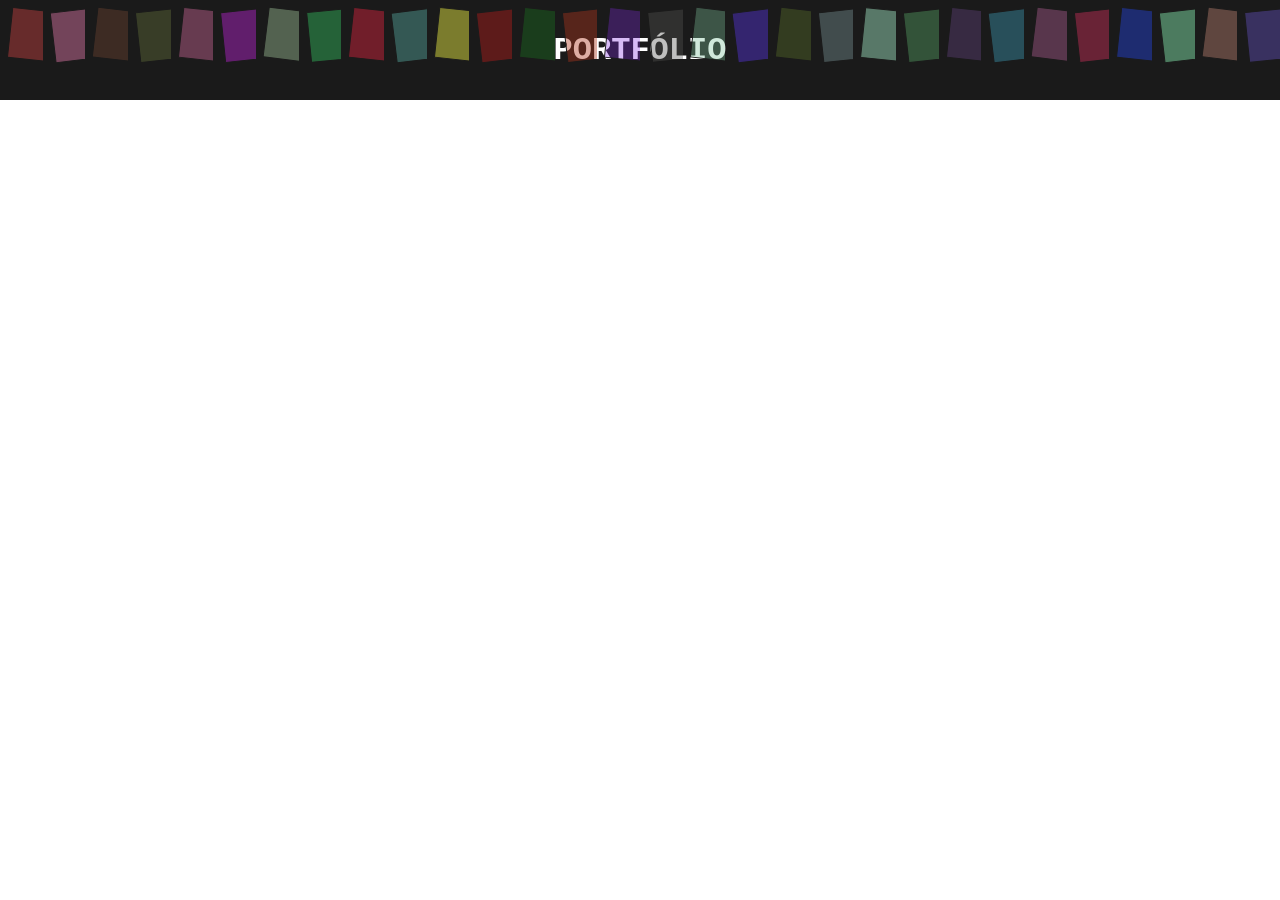
==== portfolio/frontpage.html @ 95fc2e78 "Criação do meu portfólio Até ai foi realizado em 2 dias, usando a API two.js para desenvolver os qua" ====
<!DOCTYPE html>
<html lang="pt-br">

<head>
    <meta charset="UTF-8">
    <meta http-equiv="X-UA-Compatible" content="IE=edge">
    <meta name="viewport" content="width=device-width, initial-scale=1.0">
    <link rel="stylesheet" href="style.css">
    <script src="./TWO/build/two.js"></script>
    <script type="text/javascript" src="animacoes.js"></script>
    <title>MeuPortfólio</title>
</head>

<body>
    <header id="heading" class="alturaHeader">
        <div id="size" class="alturaHeader">
            <h1 id="portfolio">PORTFÓLIO</h1>
        </div>
        <div id="posicao1" class="posicionamentoCanvas alturaHeader"></div>
        <script>
            var elemento = document.getElementById("posicao1");
            params = {
                autostart: true,
                width: "auto",
                height: "auto",
                position:"relative"
            }
            var quadrado = [30];
          
            for (i = 0; i <=29; i++) {
                var two = new Two(params).appendTo(elemento);
                quadrado[i] = two.makeRectangle(35, 35, 50, 50);
                quadrado[i].fill = random_rgba();
            }
            two.bind("update", rotate);
           


            two.update();
        </script>
    </header>




</body>

</html>
---- portfolio/style.css ----
* {
    margin: 0;
    padding: 0;
    box-sizing: border-box;
}

header {
    background: black;
    color: white;
    opacity: 0.9;
    align-items: center;
    justify-content: center;
    display: flex;
}

.alturaHeader {
    height: 100px;
}

#size {
    width: 20%;
    align-items: center;
    justify-content: center;
    display: flex;
}

#portfolio {
    font-family: 'Courier New', Courier, monospace;
    -webkit-animation: pulsate 3s ease-out;
    -webkit-animation-iteration-count: infinite;

}

#posicao1 {
    display:flex;
  position: fixed;
    width: 100%;
    left: 0px;
}

#alinhar {
    top: 30px;
    left: 900px;
}

#alinhar2 {
    left: 150px;
    top: 10px;
}

.vermelho {
    background: red;
}

.azul {
    background: blue;
}

.posicaobloco {
    position: relative;

}

.bloco1 {
    width: 13px;
    height: 13px;
    background: red;
}

.bloco2 {
    width: 11px;
    height: 11px;
}

.bloco3 {
    width: 16px;
    height: 16px;
}

@-webkit-keyframes pulsate {
    0% {
        font-size: 250%;
    }

    50% {

        font-size: 260%;
    }


    100% {

        font-size: 250%;
    }
}
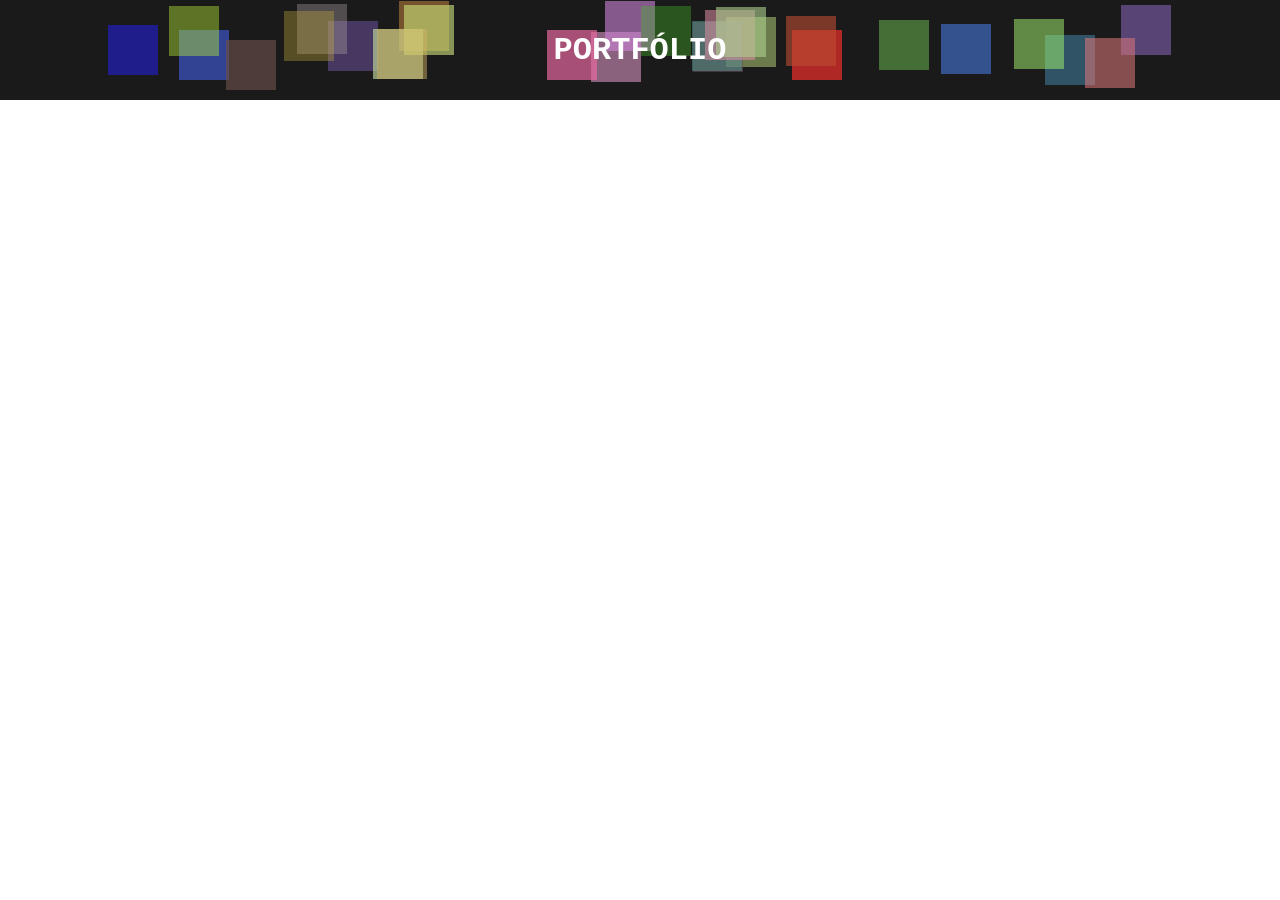
==== commit eff58473: "Criação completa dos quadrados Quadrados funcionais, falta alguns upgrades mas até então está perfei" ====
--- a/portfolio/frontpage.html
+++ b/portfolio/frontpage.html
@@ -6,43 +6,19 @@
     <meta http-equiv="X-UA-Compatible" content="IE=edge">
     <meta name="viewport" content="width=device-width, initial-scale=1.0">
     <link rel="stylesheet" href="style.css">
-    <script src="./TWO/build/two.js"></script>
+    <link rel="stylesheet" href="direcaoGiro.css">
     <script type="text/javascript" src="animacoes.js"></script>
     <title>MeuPortfólio</title>
 </head>
 
-<body>
+<body onload='criarDivs()'>
     <header id="heading" class="alturaHeader">
         <div id="size" class="alturaHeader">
             <h1 id="portfolio">PORTFÓLIO</h1>
         </div>
-        <div id="posicao1" class="posicionamentoCanvas alturaHeader"></div>
-        <script>
-            var elemento = document.getElementById("posicao1");
-            params = {
-                autostart: true,
-                width: "auto",
-                height: "auto",
-                position:"relative"
-            }
-            var quadrado = [30];
-          
-            for (i = 0; i <=29; i++) {
-                var two = new Two(params).appendTo(elemento);
-                quadrado[i] = two.makeRectangle(35, 35, 50, 50);
-                quadrado[i].fill = random_rgba();
-            }
-            two.bind("update", rotate);
-           
-
-
-            two.update();
-        </script>
+        <div id="posicao" class="alturaHeader">
+        </div>
     </header>
-
-
-
-
 </body>
 
 </html>
--- a/portfolio/style.css
+++ b/portfolio/style.css
@@ -17,8 +17,13 @@
     height: 100px;
 }
 
+.quadrado {
+    width: 50px;
+    height: 50px;
+    position: absolute;
+}
+
 #size {
-    width: 20%;
     align-items: center;
     justify-content: center;
     display: flex;
@@ -28,53 +33,14 @@
     font-family: 'Courier New', Courier, monospace;
     -webkit-animation: pulsate 3s ease-out;
     -webkit-animation-iteration-count: infinite;
-
+    z-index: 1;
 }
 
-#posicao1 {
-    display:flex;
-  position: fixed;
+#posicao {
+    display: flex;
+    position: fixed;
     width: 100%;
     left: 0px;
-}
-
-#alinhar {
-    top: 30px;
-    left: 900px;
-}
-
-#alinhar2 {
-    left: 150px;
-    top: 10px;
-}
-
-.vermelho {
-    background: red;
-}
-
-.azul {
-    background: blue;
-}
-
-.posicaobloco {
-    position: relative;
-
-}
-
-.bloco1 {
-    width: 13px;
-    height: 13px;
-    background: red;
-}
-
-.bloco2 {
-    width: 11px;
-    height: 11px;
-}
-
-.bloco3 {
-    width: 16px;
-    height: 16px;
 }
 
 @-webkit-keyframes pulsate {
@@ -83,13 +49,9 @@
     }
 
     50% {
-
         font-size: 260%;
     }
-
-
     100% {
-
         font-size: 250%;
     }
 }
--- a/portfolio/direcaoGiro.css
+++ b/portfolio/direcaoGiro.css
@@ -0,0 +1,89 @@
+/* Rodar da equerda para a direita */
+
+@-webkit-keyframes rotatingD
+
+/* Safari e Chrome */
+    {
+    from {
+        -webkit-transform: rotate(0deg);
+        -o-transform: rotate(0deg);
+        transform: rotate(0deg);
+    }
+
+    to {
+        -webkit-transform: rotate(360deg);
+        -o-transform: rotate(360deg);
+        transform: rotate(360deg);
+    }
+}
+
+@keyframes rotatingD {
+    from {
+        -ms-transform: rotate(0deg);
+        -moz-transform: rotate(0deg);
+        -webkit-transform: rotate(0deg);
+        -o-transform: rotate(0deg);
+        transform: rotate(0deg);
+    }
+
+    to {
+        -ms-transform: rotate(360deg);
+        -moz-transform: rotate(360deg);
+        -webkit-transform: rotate(360deg);
+        -o-transform: rotate(360deg);
+        transform: rotate(360deg);
+    }
+}
+
+/* Rodar da direita para a esquerda */
+
+@-webkit-keyframes rotatingE
+
+/* Safari and Chrome */
+    {
+    from {
+        -webkit-transform: rotate(360deg);
+        -o-transform: rotate(360deg);
+        transform: rotate(360deg);
+    }
+
+    to {
+        -webkit-transform: rotate(0deg);
+        -o-transform: rotate(0deg);
+        transform: rotate(0deg);
+    }
+}
+
+@keyframes rotatingE {
+    from {
+        -ms-transform: rotate(360deg);
+        -moz-transform: rotate(360deg);
+        -webkit-transform: rotate(360deg);
+        -o-transform: rotate(360deg);
+        transform: rotate(360deg);
+
+    }
+
+    to {
+        -ms-transform: rotate(0deg);
+        -moz-transform: rotate(0deg);
+        -webkit-transform: rotate(0deg);
+        -o-transform: rotate(0deg);
+        transform: rotate(0deg);
+    }
+}
+
+.rotatingD {
+    -webkit-animation: rotatingD 29s linear infinite;
+    -moz-animation: rotatingD 29s linear infinite;
+    -ms-animation: rotatingD 29s linear infinite;
+    -o-animation: rotatingD 29s linear infinite;
+    animation: rotatingD 29s linear infinite;
+}
+.rotatingE {
+    -webkit-animation: rotatingE 30s linear infinite;
+    -moz-animation: rotatingE 30s linear infinite;
+    -ms-animation: rotatingE 30s linear infinite;
+    -o-animation: rotatingE 30s linear infinite;
+    animation: rotatingE 30s linear infinite;
+}
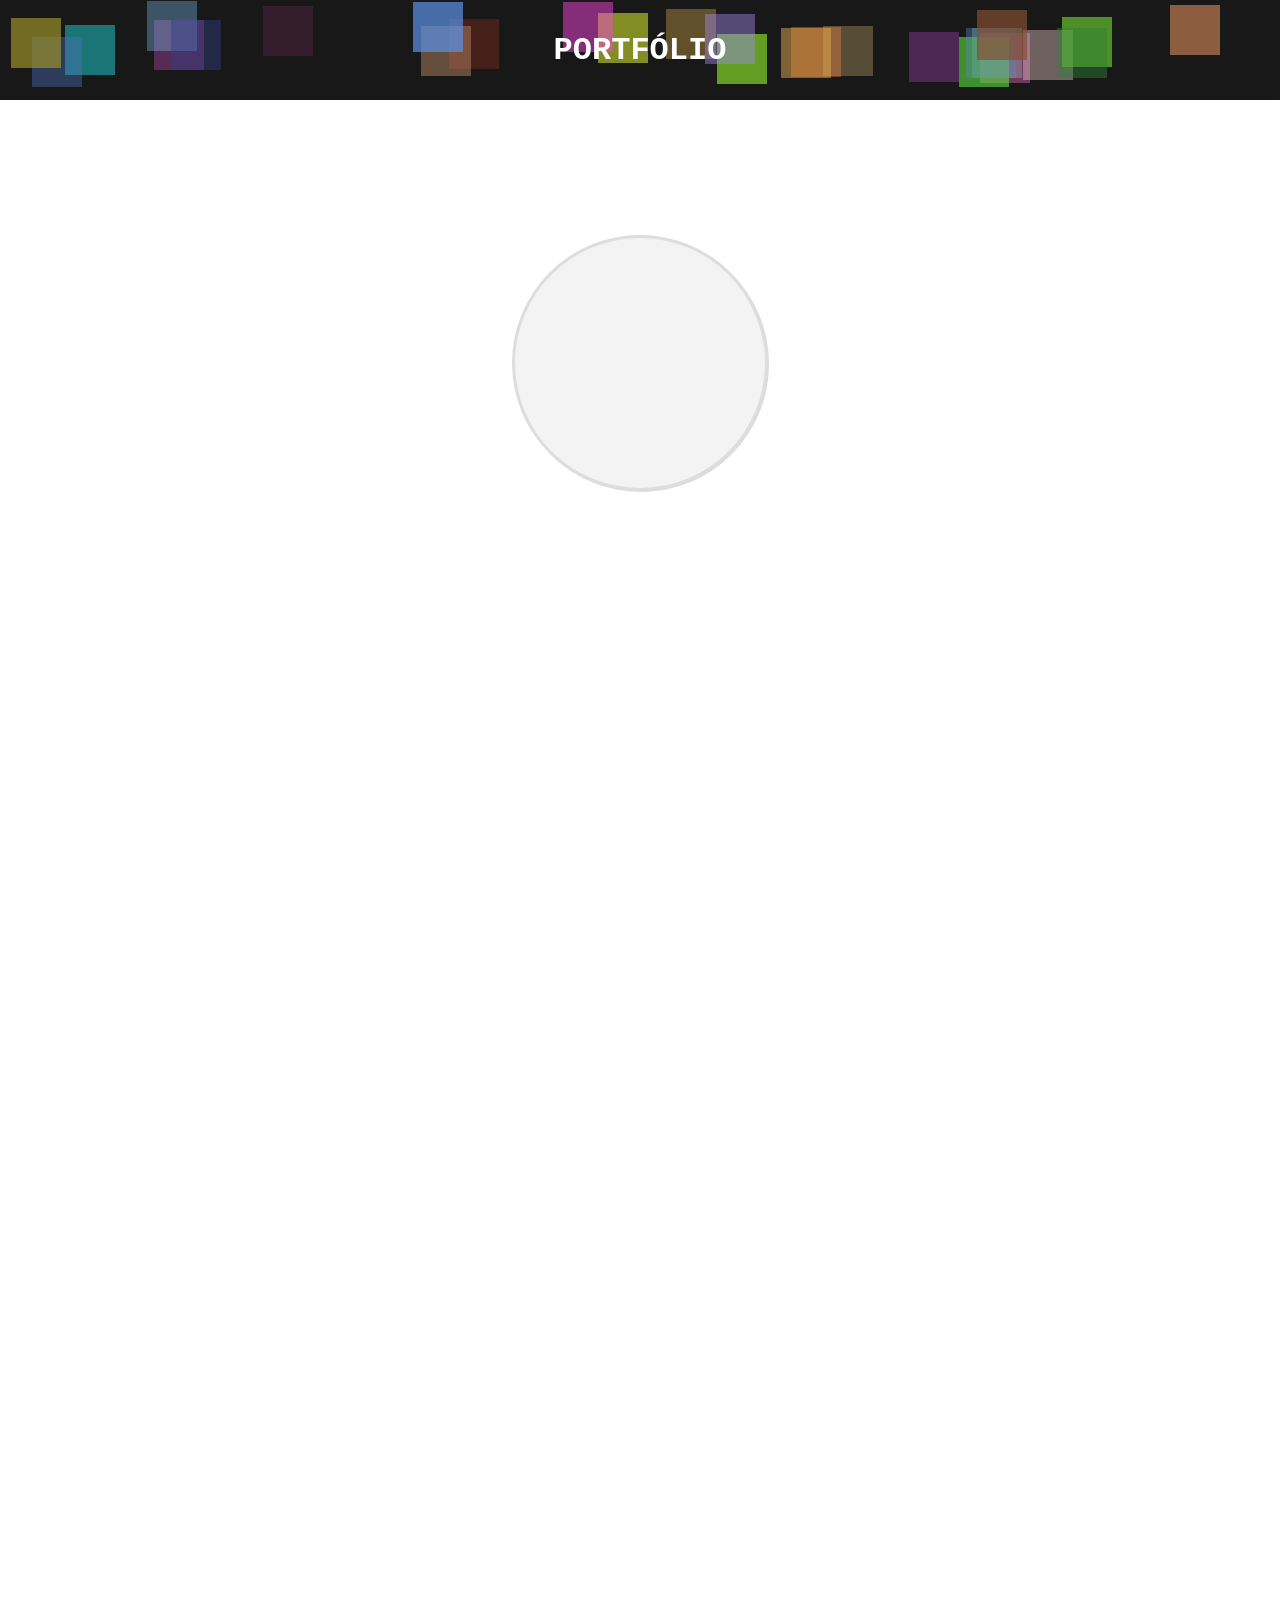
==== commit 9ab70d76: "Adicionar circulo Ainda há mudanças para realizar, trocar a div de dentro do circulo para uma borda " ====
--- a/portfolio/frontpage.html
+++ b/portfolio/frontpage.html
@@ -5,8 +5,10 @@
     <meta charset="UTF-8">
     <meta http-equiv="X-UA-Compatible" content="IE=edge">
     <meta name="viewport" content="width=device-width, initial-scale=1.0">
-    <link rel="stylesheet" href="style.css">
-    <link rel="stylesheet" href="direcaoGiro.css">
+    <link rel="stylesheet" href="CSS/header.css">
+    <link rel="stylesheet" href="CSS/direcaoGiro.css">
+    <link rel="stylesheet" href="CSS/corpoCentro.css">
+    <link rel="stylesheet" href="CSS/scrollbar.css">
     <script type="text/javascript" src="animacoes.js"></script>
     <title>MeuPortfólio</title>
 </head>
@@ -19,6 +21,15 @@
         <div id="posicao" class="alturaHeader">
         </div>
     </header>
+
+    <div id="tamanho">
+        <div id="limite">
+            <div id="bola">
+                <div></div>
+            </div>
+        </div>
+    </div>
+
 </body>
 
 </html>
--- a/portfolio/CSS/header.css
+++ b/portfolio/CSS/header.css
@@ -0,0 +1,60 @@
+* {
+    margin: 0;
+    padding: 0;
+    box-sizing: border-box;
+}
+
+header {
+    background: black;
+    color: white;
+    opacity: 0.9;
+    align-items: center;
+    justify-content: center;
+    display: flex;
+}
+
+.alturaHeader {
+    height: 100px;
+}
+
+.quadrado {
+    width: 50px;
+    height: 50px;
+    position: absolute;
+}
+
+#size {
+    align-items: center;
+    justify-content: center;
+    display: flex;
+}
+
+#portfolio {
+    font-family: 'Courier New', Courier, monospace;
+    -webkit-animation: pulsate 3s ease-out;
+    -webkit-animation-iteration-count: infinite;
+    z-index: 1;
+}
+
+#posicao {
+    display: flex;
+    position: absolute;
+    width: 100%;
+    left: 0px;
+}
+
+@-webkit-keyframes pulsate {
+    0% {
+        font-size: 250%;
+    }
+    50% {
+        font-size: 260%;
+    }
+    100% {
+        font-size: 250%;
+    }
+}
+
+.quadrado:hover{
+    background-color: aliceblue !important;
+}
--- a/portfolio/CSS/direcaoGiro.css
+++ b/portfolio/CSS/direcaoGiro.css
@@ -0,0 +1,89 @@
+/* Rodar da equerda para a direita */
+
+@-webkit-keyframes rotatingD
+
+/* Safari e Chrome */
+    {
+    from {
+        -webkit-transform: rotate(0deg);
+        -o-transform: rotate(0deg);
+        transform: rotate(0deg);
+    }
+
+    to {
+        -webkit-transform: rotate(360deg);
+        -o-transform: rotate(360deg);
+        transform: rotate(360deg);
+    }
+}
+
+@keyframes rotatingD {
+    from {
+        -ms-transform: rotate(0deg);
+        -moz-transform: rotate(0deg);
+        -webkit-transform: rotate(0deg);
+        -o-transform: rotate(0deg);
+        transform: rotate(0deg);
+    }
+
+    to {
+        -ms-transform: rotate(360deg);
+        -moz-transform: rotate(360deg);
+        -webkit-transform: rotate(360deg);
+        -o-transform: rotate(360deg);
+        transform: rotate(360deg);
+    }
+}
+
+/* Rodar da direita para a esquerda */
+
+@-webkit-keyframes rotatingE
+
+/* Safari and Chrome */
+    {
+    from {
+        -webkit-transform: rotate(360deg);
+        -o-transform: rotate(360deg);
+        transform: rotate(360deg);
+    }
+
+    to {
+        -webkit-transform: rotate(0deg);
+        -o-transform: rotate(0deg);
+        transform: rotate(0deg);
+    }
+}
+
+@keyframes rotatingE {
+    from {
+        -ms-transform: rotate(360deg);
+        -moz-transform: rotate(360deg);
+        -webkit-transform: rotate(360deg);
+        -o-transform: rotate(360deg);
+        transform: rotate(360deg);
+
+    }
+
+    to {
+        -ms-transform: rotate(0deg);
+        -moz-transform: rotate(0deg);
+        -webkit-transform: rotate(0deg);
+        -o-transform: rotate(0deg);
+        transform: rotate(0deg);
+    }
+}
+
+.rotatingD {
+    -webkit-animation: rotatingD 29s linear infinite;
+    -moz-animation: rotatingD 29s linear infinite;
+    -ms-animation: rotatingD 29s linear infinite;
+    -o-animation: rotatingD 29s linear infinite;
+    animation: rotatingD 29s linear infinite;
+}
+.rotatingE {
+    -webkit-animation: rotatingE 30s linear infinite;
+    -moz-animation: rotatingE 30s linear infinite;
+    -ms-animation: rotatingE 30s linear infinite;
+    -o-animation: rotatingE 30s linear infinite;
+    animation: rotatingE 30s linear infinite;
+}
--- a/portfolio/CSS/corpoCentro.css
+++ b/portfolio/CSS/corpoCentro.css
@@ -0,0 +1,62 @@
+#tamanho {
+    width: 100%;
+    height: 900vh;
+}
+
+#bola {
+    background-color: rgb(221, 221, 221);
+    box-shadow: 1px 1px rgb(219, 219, 219);
+    width: 20%;
+    height: 100%;
+    border-radius: 50%;
+    display: flex;
+    margin-left: 40%;
+    position: absolute;
+}
+
+#bola>div {
+    background-color: rgb(243, 243, 243);
+    width: 98%;
+    height: 98%;
+    border-radius: 50%;
+    margin-left: 1%;
+    margin-top: 1%;
+}
+
+#limite {
+    display: flex;
+    position: relative;
+    width: 100vw;
+    height: 20vw;
+    top: 15vh;
+}
+
+#bola:hover {
+    animation: pulse 1s infinite;
+}
+
+@-webkit-keyframes pulse {
+    0% {
+      -webkit-box-shadow: 0 0 0 0 rgba(189, 189, 189, 0.4);
+    }
+    70% {
+        -webkit-box-shadow: 0 0 0 10px rgba(139, 139, 139, 0);
+    }
+    100% {
+        -webkit-box-shadow: 0 0 0 0 rgba(70, 70, 70, 0);
+    }
+  }
+  @keyframes pulse {
+    0% {
+      -moz-box-shadow: 0 0 0 0 rgba(204,169,44, 0.4);
+      box-shadow: 0 0 0 0 rgba(189, 189, 189, 0.4);
+    }
+    70% {
+        -moz-box-shadow: 0 0 0 10px rgba(196, 196, 196, 0);
+        box-shadow: 0 0 0 10px rgba(158, 157, 152, 0);
+    }
+    100% {
+        -moz-box-shadow: 0 0 0 0 rgba(155, 155, 155, 0);
+        box-shadow: 0 0 0 0 rgba(37, 37, 37, 0);
+    }
+  }
--- a/portfolio/CSS/scrollbar.css
+++ b/portfolio/CSS/scrollbar.css
@@ -0,0 +1,19 @@
+body {
+    overflow-x: hidden;
+}
+
+::-webkit-scrollbar {
+    width: 7px;
+}
+
+::-webkit-scrollbar-track {
+   background: #5f5f5f94;
+   border-radius: 100px;
+}
+
+::-webkit-scrollbar-thumb {
+    background-color: #ffffff94;
+    border-radius: 100px;
+}
+
+
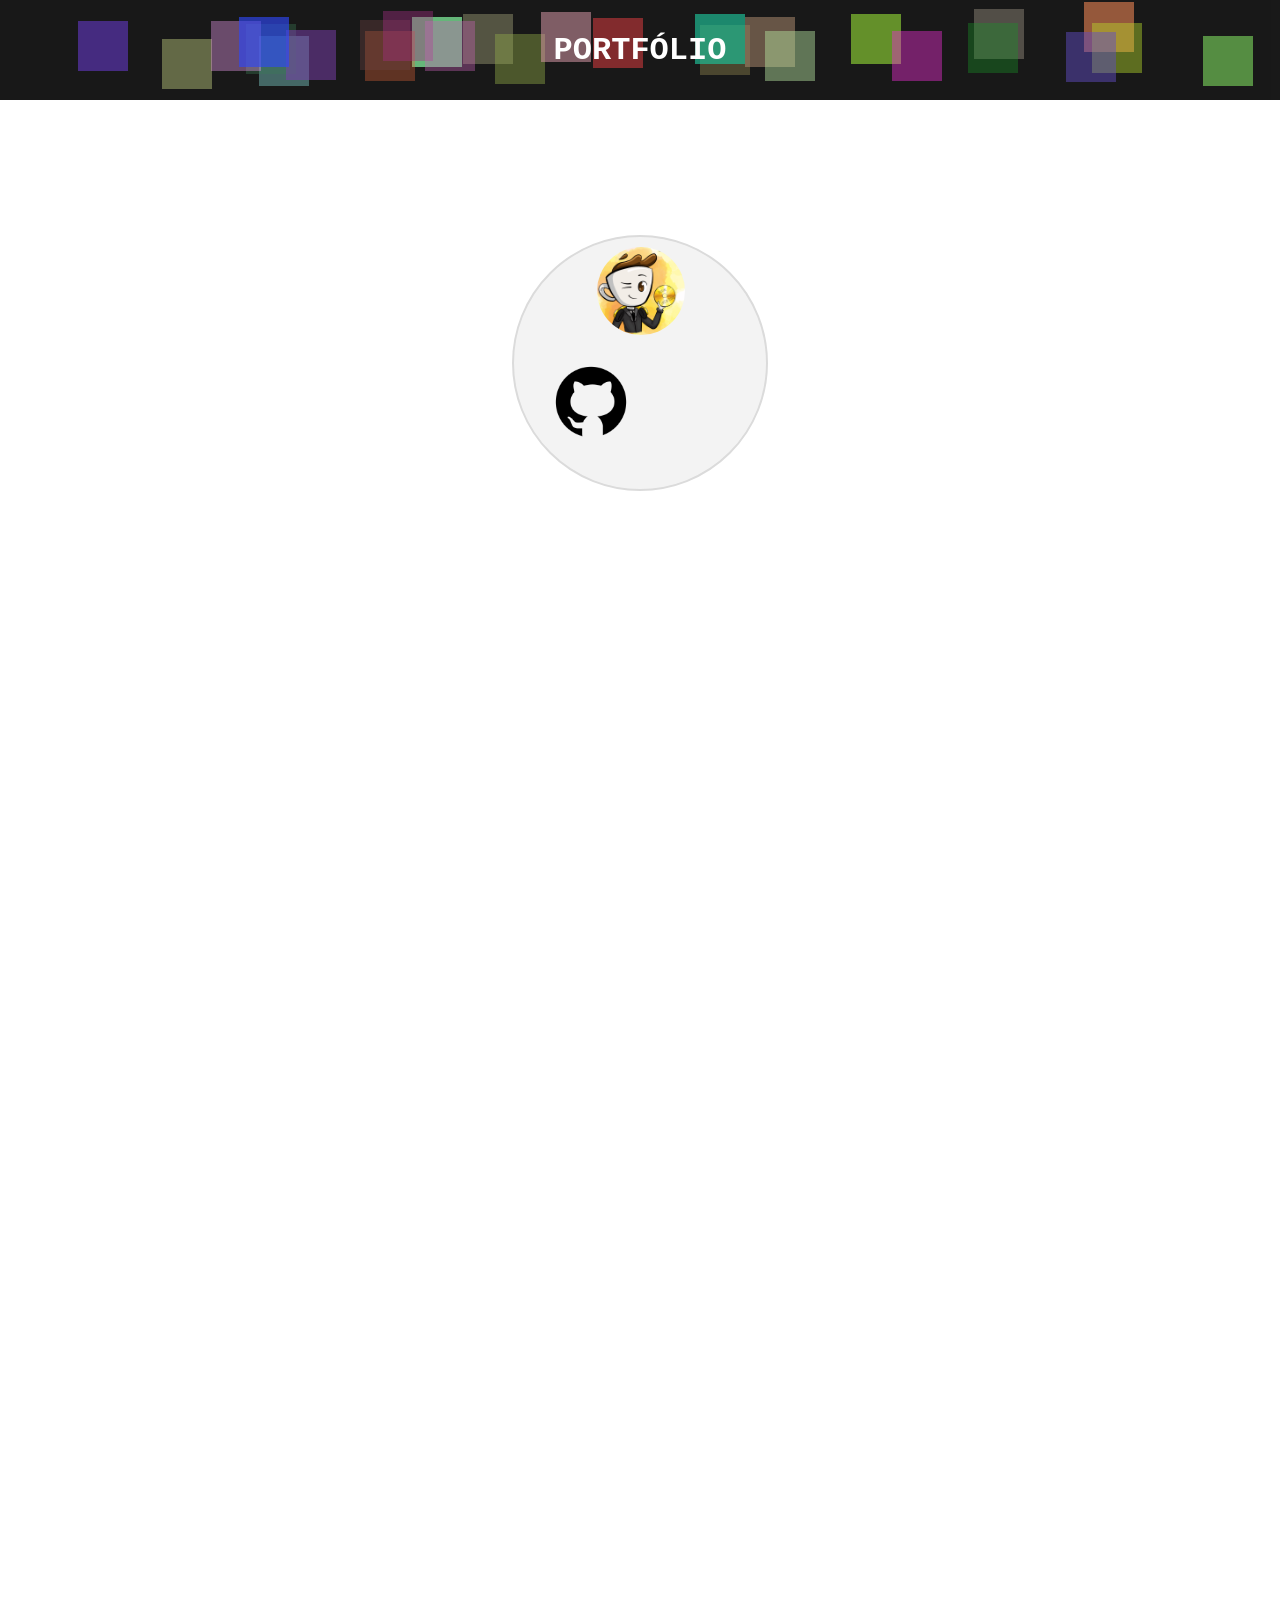
==== commit 6a063c88: "YEY FUNCIONANDO MANDEI NA MAIN MESMO" ====
--- a/portfolio/frontpage.html
+++ b/portfolio/frontpage.html
@@ -25,7 +25,12 @@
     <div id="tamanho">
         <div id="limite">
             <div id="bola">
-                <div></div>
+                <div>
+                    <a href="https://www.youtube.com/@cafedeterno34"> <img src="fotinha.jpg"></a>
+                </div>
+                <div>
+                    <a href="https://github.com/MatheusGarvao"> <img src="github.png"></a>
+                </div>
             </div>
         </div>
     </div>
--- a/portfolio/CSS/header.css
+++ b/portfolio/CSS/header.css
@@ -5,7 +5,7 @@
 }
 
 header {
-    background: black;
+    background: #000000;
     color: white;
     opacity: 0.9;
     align-items: center;
--- a/portfolio/CSS/corpoCentro.css
+++ b/portfolio/CSS/corpoCentro.css
@@ -4,23 +4,18 @@
 }
 
 #bola {
-    background-color: rgb(221, 221, 221);
-    box-shadow: 1px 1px rgb(219, 219, 219);
+    background-color: rgb(243, 243, 243);
     width: 20%;
     height: 100%;
     border-radius: 50%;
     display: flex;
-    margin-left: 40%;
+    left: 40%;
     position: absolute;
+    border: 2px solid rgb(219, 219, 219);
 }
 
-#bola>div {
-    background-color: rgb(243, 243, 243);
-    width: 98%;
-    height: 98%;
-    border-radius: 50%;
-    margin-left: 1%;
-    margin-top: 1%;
+#bola:hover {
+    animation: pulse 1s infinite;
 }
 
 #limite {
@@ -30,33 +25,54 @@
     height: 20vw;
     top: 15vh;
 }
+#bola>div{
+    height: 35%;
+    display: flex;
+ position: relative;
+}
 
-#bola:hover {
-    animation: pulse 1s infinite;
+#bola>div>a>img{
+    height: 100%;
+    border-radius: 100%;
+}
+
+#bola>div:nth-child(1){
+    margin-left: 33%;
+margin-top:10px;
+}
+
+#bola>div:nth-child(2){
+    margin-top:48%;
+   right:55%;
 }
 
 @-webkit-keyframes pulse {
     0% {
-      -webkit-box-shadow: 0 0 0 0 rgba(189, 189, 189, 0.4);
+        -webkit-box-shadow: 0 0 0 0 rgba(189, 189, 189, 0.4);
     }
+
     70% {
         -webkit-box-shadow: 0 0 0 10px rgba(139, 139, 139, 0);
     }
+
     100% {
         -webkit-box-shadow: 0 0 0 0 rgba(70, 70, 70, 0);
     }
-  }
-  @keyframes pulse {
+}
+
+@keyframes pulse {
     0% {
-      -moz-box-shadow: 0 0 0 0 rgba(204,169,44, 0.4);
-      box-shadow: 0 0 0 0 rgba(189, 189, 189, 0.4);
+        -moz-box-shadow: 0 0 0 0 rgba(204, 169, 44, 0.4);
+        box-shadow: 0 0 0 0 rgba(189, 189, 189, 0.4);
     }
+
     70% {
         -moz-box-shadow: 0 0 0 10px rgba(196, 196, 196, 0);
         box-shadow: 0 0 0 10px rgba(158, 157, 152, 0);
     }
+
     100% {
         -moz-box-shadow: 0 0 0 0 rgba(155, 155, 155, 0);
         box-shadow: 0 0 0 0 rgba(37, 37, 37, 0);
     }
-  }+}
--- a/portfolio/CSS/scrollbar.css
+++ b/portfolio/CSS/scrollbar.css
@@ -7,13 +7,11 @@
 }
 
 ::-webkit-scrollbar-track {
-   background: #5f5f5f94;
-   border-radius: 100px;
+    background: #5f5f5f94;
+    border-radius: 100px;
 }
 
 ::-webkit-scrollbar-thumb {
     background-color: #ffffff94;
     border-radius: 100px;
-}
-
-
+}
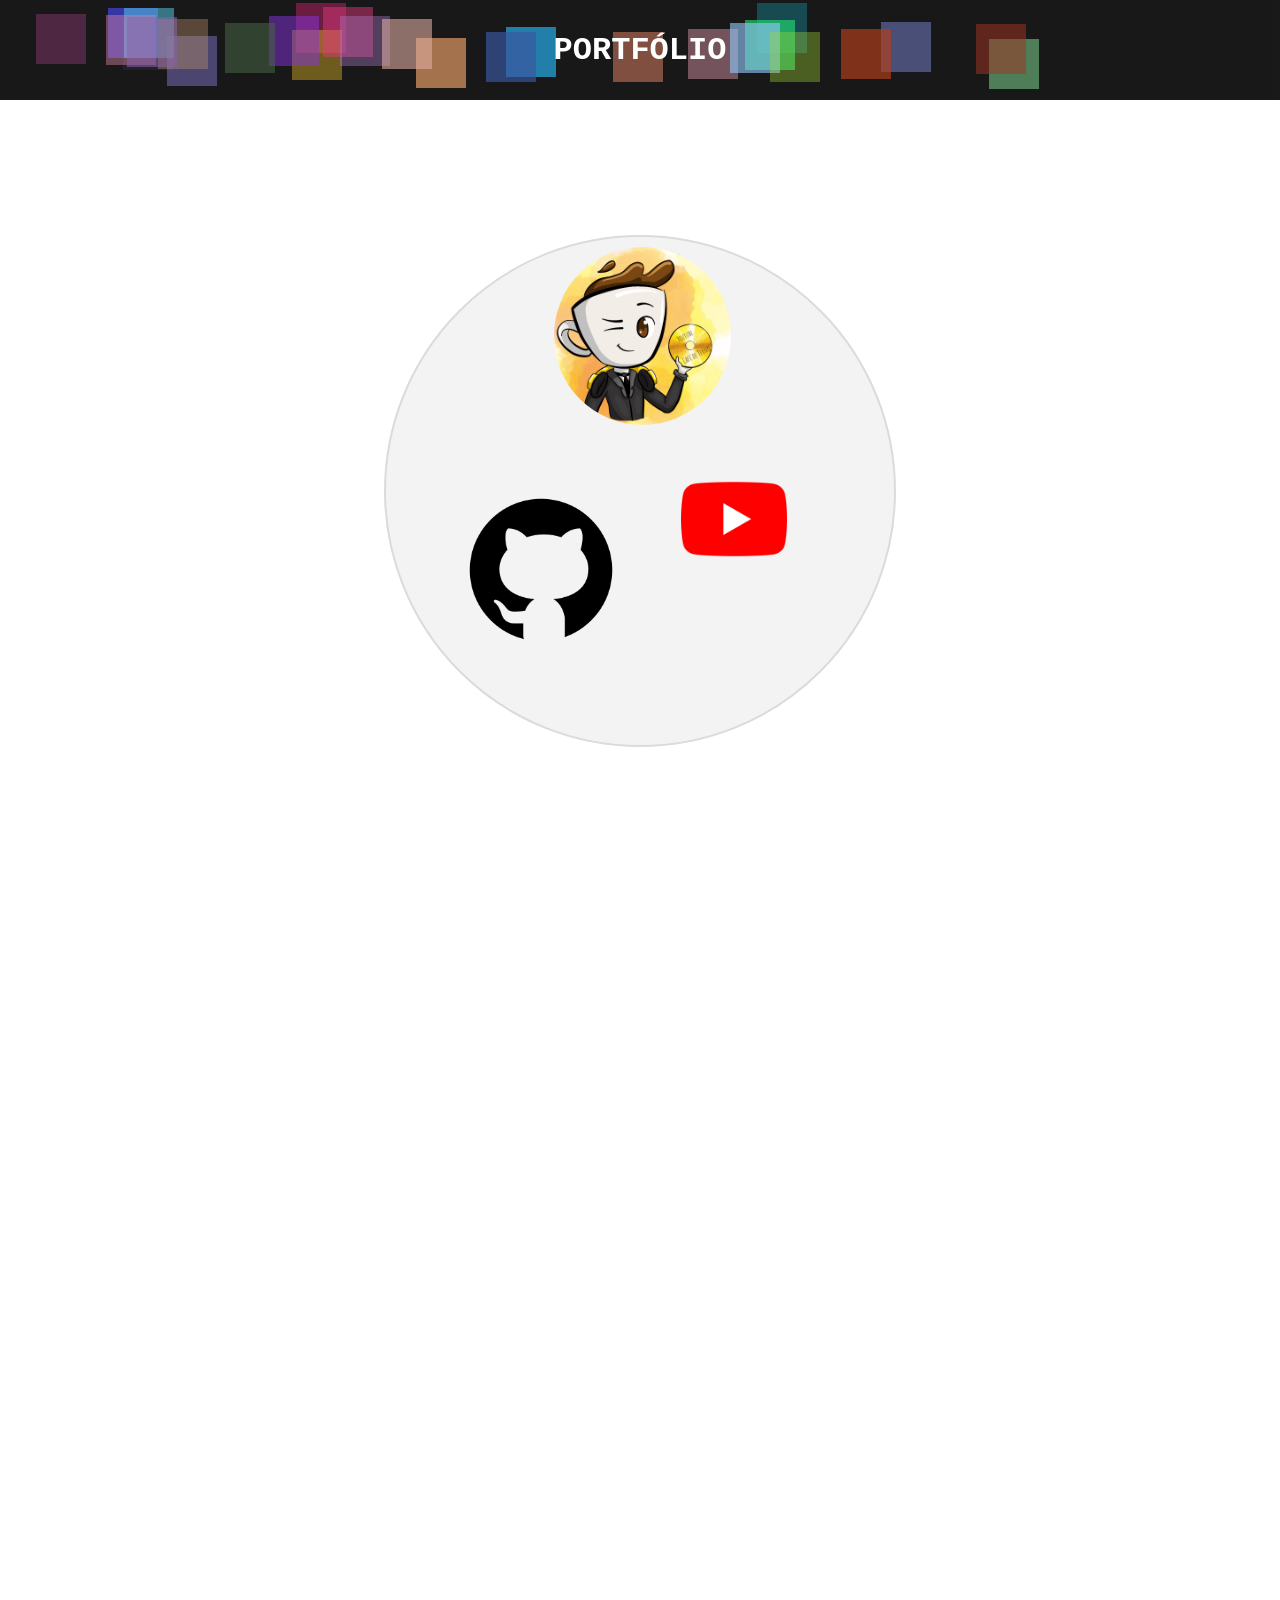
==== commit 5a3d0738: "Small update" ====
--- a/portfolio/frontpage.html
+++ b/portfolio/frontpage.html
@@ -31,10 +31,15 @@
                 <div>
                     <a href="https://github.com/MatheusGarvao"> <img src="github.png"></a>
                 </div>
+                <div>
+                    <a href="https://github.com/MatheusGarvao"> <img src="youtube.png"></a>
+                </div>
             </div>
         </div>
     </div>
+    <div>
 
+    </div>
 </body>
 
 </html>
--- a/portfolio/CSS/corpoCentro.css
+++ b/portfolio/CSS/corpoCentro.css
@@ -5,45 +5,63 @@
 
 #bola {
     background-color: rgb(243, 243, 243);
-    width: 20%;
+    width: 40%;
     height: 100%;
     border-radius: 50%;
     display: flex;
-    left: 40%;
+    left: 30%;
     position: absolute;
+    object-fit: contain;
     border: 2px solid rgb(219, 219, 219);
+    -webkit-animation:spin 360s linear infinite;
+    -moz-animation:spin 360s linear infinite;
+    animation:spin 5s linear infinite;
 }
 
-#bola:hover {
+#bola:hover, #bola:hover>div>a>img {
     animation: pulse 1s infinite;
 }
 
 #limite {
     display: flex;
     position: relative;
-    width: 100vw;
-    height: 20vw;
+    height: 40vw;
     top: 15vh;
 }
-#bola>div{
+
+#bola>div {
     height: 35%;
-    display: flex;
- position: relative;
+    position: relative;
+    object-fit: contain;
 }
 
-#bola>div>a>img{
+#bola>div>a>img {
     height: 100%;
     border-radius: 100%;
 }
 
-#bola>div:nth-child(1){
+#bola>div:nth-child(1) {
     margin-left: 33%;
-margin-top:10px;
+    margin-top: 10px;
 }
 
-#bola>div:nth-child(2){
-    margin-top:48%;
-   right:55%;
+#bola>div:nth-child(2) {
+    margin-top: 48%;
+    right: 55%;
+}
+
+#bola>div:nth-child(3){
+    margin-top: 45%;
+    right: 45%;
+
+}
+#bola>div:nth-child(3)>a>img {
+    border-radius: 0%;
+    height: 60%;
+    object-fit: contain;
+}
+#bola>div:nth-child(3)>a{
+
 }
 
 @-webkit-keyframes pulse {
@@ -75,4 +93,8 @@
         -moz-box-shadow: 0 0 0 0 rgba(155, 155, 155, 0);
         box-shadow: 0 0 0 0 rgba(37, 37, 37, 0);
     }
-}+}
+
+@-moz-keyframes spin { 100% { -moz-transform: rotate(360deg); } }
+@-webkit-keyframes spin { 100% { -webkit-transform: rotate(360deg); } }
+@keyframes spin { 100% { -webkit-transform: rotate(360deg); transform:rotate(360deg); } }
